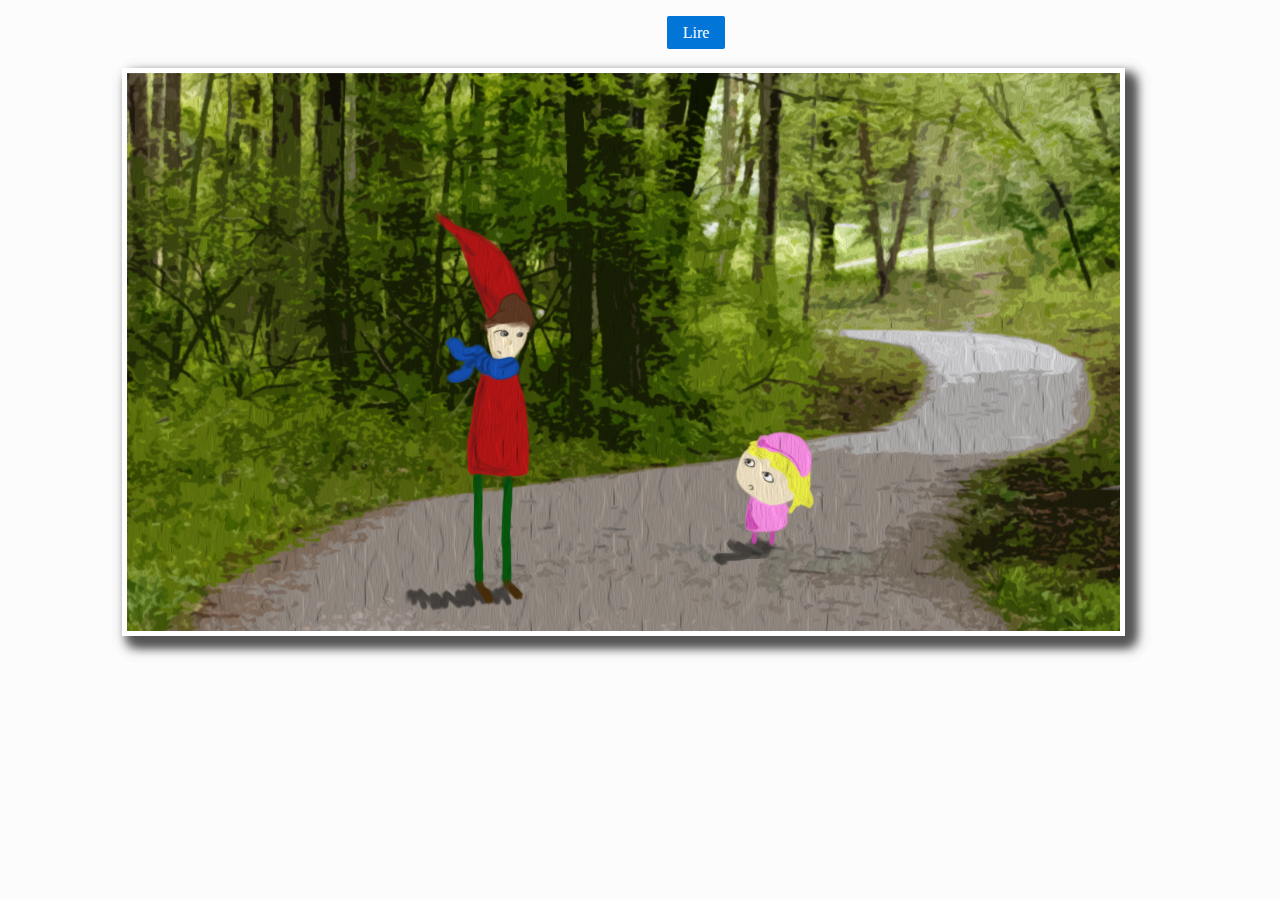
==== index.html @ a67bf247 "ajout dialogue trames finales" ====
<!DOCTYPE html>
<!--[if lt IE 7 ]> <html lang="en" class="ie6"> <![endif]-->
<!--[if IE 7 ]>    <html lang="en" class="ie7"> <![endif]-->
<!--[if IE 8 ]>    <html lang="en" class="ie8"> <![endif]-->
<!--[if IE 9 ]>    <html lang="en" class="ie9"> <![endif]-->
<!--[if !IE]><!-->
<html lang="en">
<!--<![endif]-->
<html>

<head>
  <meta charset="UTF-8">
  <meta name="viewport" content="width = 1050, user-scalable = no" />

  <title>Le Carnet de Voyage de l'Oncle Ernest</title>

  <link href='https://fonts.googleapis.com/css?family=Kurale' rel='stylesheet' type='text/css'>

  <script type="text/javascript" src="assets/lib/turnjs4/extras/jquery.min.1.7.js"></script>
  <script type="text/javascript" src="assets/lib/turnjs4/extras/modernizr.2.5.3.min.js"></script>
  <script type="text/javascript" src="assets/lib/turnjs4/extras/jquery.mousewheel.min.js"></script>
  <script type="text/javascript" src="assets/lib/turnjs4/extras/modernizr.2.5.3.min.js"></script>
  <script type="text/javascript" src="assets/lib/turnjs4/lib/hash.js"></script>
  <script type="text/javascript" src="assets/lib/turnjs4/lib/turn.min.js"></script>
  <script type="text/javascript" src="assets/lib/paper-core.min.js"></script>
  <script type="text/javascript" src="assets/lib/paper-full.min.js"></script>
  <script type="text/javascript" src="assets/lib/jquery-ui.min.js"></script>

  <script type="text/javascript" src="assets/js/textPage.js"></script>
  <script type="text/javascript" src="assets/js/syntheseTrame.js"></script>
  <script type="text/javascript" src="assets/js/syntheseTrameFinal.js"></script>
  <script type="text/javascript" src="assets/js/synthesePage.js"></script>

  <script type="text/javascript" src="assets/js/soufflePoussiere.js"></script>
  
  <script type="application/javascript" src="assets/lib/headtrackr.min.js"></script>
  <script type="text/javascript" src="assets/js/photoBAM.js"></script>
  <script type="application/javascript" src="assets/lib/volume-meter.js"></script>
  
  <script type="application/javascript" src="assets/lib/annyang.min.js"></script>
  
  <link rel="stylesheet" href="assets/css/main.css">
</head>

<body>

  <div id="story">
    <audio id="audio" controls="controls">
      <source id="mp3Source" src="" type="audio/mpeg"></source>
      Your browser does not support the audio format.
    </audio>

    <div id="menu">
      <a id="btnStart" href="#">Lire</a>
      <div id="panier">
        <img id="tartePan" class="alPan" src="assets/pages/page_2/tarte.png">
        <img id="cremePan" class="alPan" src="assets/pages/page_3/creme.png">
        <img id="sucrePan" class="alPan" src="assets/pages/page_4/sucre.png">
        <img id="cacaoPan" class="alPan" src="assets/pages/page_5/cacao.png">
      </div>
    </div>

    <div id="cycler">
      <img class="active" src="assets/trames/trame1.png">
      <img src="assets/trames/trame2.png">
      <img src="assets/trames/trame3.png">
    </div>

    <div id="clic_carton"></div>

    <div class="flipbook-viewport">
      <div class="container">
        <div class="flipbook">
          <div style="background-image:url(assets/bookCover.png)"></div>
          <div style="background-image:url(assets/pages/page_1/page1.1.png)"></div>
          
          <div style="background-image:url(assets/pages/page_1/page1.2.png)"></div>
          
          <div style="background-image:url(assets/pages/page_2/page2.1.png)">
          	<img id="tarte" class="al" src="assets/pages/page_2/tarte.png">
          </div>
          
          <div style="background-image:url(assets/pages/page_2/page2.2.png)">
            <img id="cactus" class="ui-widget-content" src="assets/pages/page_2/cactus1.png">
            <img id="cactus_coupe" src="assets/pages/page_2/cactus2.png">
            <img id="stick" class="ui-widget-content" src="assets/pages/page_2/stick.png">
          </div>
          
          <div style="background-image:url(assets/pages/page_3/page3.1.png)"></div>
          
          <div style="background-image:url(assets/pages/page_3/page3.2.png)">
            <canvas id="canvas_clapclap"></canvas>
            <img id="clapclap" src="assets/pages/page_3/clapclap.png">
          	<img id="creme" class="al" src="assets/pages/page_3/creme.png">
          </div>
          
          <div style="background-image:url(assets/pages/page_4/page4.1.png)">
          	<img id="sucre" class="al" src="assets/pages/page_4/sucre.png">
          </div>
          
          <div style="background-image:url(assets/pages/page_4/page4.2.png)">
            <img id="bam" src="assets/pages/page_4/BAM.png">
            <img id="petitApp" src="assets/pages/page_4/petitApp2.png">
            <canvas id="appareil" width="200" height="300"></canvas>
            <canvas id="compare" width="320" height="240" style="display:none"></canvas>
            <video id="vid" autoplay loop width="320" height="240"></video>
            <canvas id="overlay" width="320" height="240"></canvas>
            <canvas id="snapshot" width="320" height="240"></canvas>
            <img id="mask" src="assets/pages/page_4/helmet.png" style="display:none;">
            <img id="bam" src="assets/pages/page_4/BAM.png" style="display:none;">
          </div>
          
          <div style="background-image:url(assets/pages/page_5/page5.1.png)">
          	<img id="cacao" class="al" src="assets/pages/page_5/cacao.png">
          </div>
          
          <div style="background-image:url(assets/pages/page_5/page5.2.png)">
            <img id="gladyss_laby" src="assets/pages/page_5/GladyssLaby.png">
          </div>
          
          <div style="background-image:url(assets/pages/page_6/page6.1.png)">
            <img id="miam" src="assets/pages/page_6/finaltarte.png">
            
          </div>
          
          <div style="background-image:url(assets/pages/page_6/page6.2.png)">
            <img id="key" src="assets/pages/page_6/key.png">
            <img id="tonton" src="assets/pages/page_6/oncle.png">
            <img id="ninja" src="assets/pages/page_6/ninja.png">
          </div>
          
        </div>
      </div>
    </div>

    <div id="divsubtitles">
      <p id="sub"></p>
    </div>
  </div>
  
  <canvas id="clone" width="320" height="240"></canvas>

  <script type="text/javascript" src="assets/js/basic.js"></script>

	<script type="text/paperscript" canvas="canvas_clapclap">
		var path;

		tool.minDistance = 20;

		function onMouseDown(event) {
			if (path) {
				path.selected = false;
			};
			path = new Path();
			path.strokeColor = 'black';
			path.fullySelected = true;
		}

		function onMouseDrag(event) {
			path.add(event.point);
		}

		function onMouseUp(event) {
			path.selected = false;
			path.smooth();
		}
	</script>

  <script type="text/javascript">
    function cycleImages(idNextTrame) {
      var $active = $('#cycler .active');

      // var $next = ($active.next().length > 0) ? $active.next() : $('#cycler img:first');
      var $next = ($active.next().length > 0) ? $active.next() : $('#cycler').fadeOut();
      $next.css('z-index', 2); //move the next image up the pile

      $active.fadeOut(1500, function () { //fade out the top image
        $active.css('z-index', 1).show().removeClass('active'); //reset the z-index and unhide the image
        $next.css('z-index', 3).addClass('active'); //make the next image the top one
        speakTrame(idNextTrame, 0, utterance);
      });

      if (!($active.next().length > 0)) {
        $('.flipbook').fadeIn();
        loadApp();
      }
    }

    function loadApp() {
      $('.flipbook').turn({
        width: 922,
        height: 600,
        elevation: 0,
        gradients: true,
        autoCenter: true,
      });

      $('.flipbook').bind('turned', function (event, page, view) {
        console.log('Page: ' + page);

        if (page === 2) {
          if(finLivre){
            pourAliment();
          }else{
            dialPage(0);
          }
        }

        if (page === 4) {
          // premiere partie du dialogue de la page 2
          dialPage(1);
          
          if(finLivre){
            pourAliment();
          } else {
            if ($('#cactus').css('display') !== 'none') {
              $(".flipbook").turn("disable", true);

              $('#stick').draggable();

              $('#cactus').droppable({
                drop: function (event, ui) {
                  $(this).fadeOut();
                  $('#stick').fadeOut();
                  $(".flipbook").turn("disable", false);
                  dialPage(3);
                }
              });
            }
          }
        }

	    if (page === 6) {
        if(finLivre){
          // TODO
          pourAliment();
        } else {
          $(".flipbook").turn("disable", true);

          dialPage(4);
    //	    	$('#canvas_clapclap').fadeIn('slow');
          $('#clapclap').hover(function(){
            $(this).effect('shake');
            $(this).css('opacity','1');
          });
        }
	    }
        
      if(page === 8){
        if(finLivre){
          // TODO
          pourAliment();
        }else{
          $(".flipbook").turn("disable", true);

          dialPage(7);      
        }
      }
        
      if (page === 10) {
        if(finLivre){
          // TODO
          pourAliment();
        } else {
          $(".flipbook").turn("disable", true);
          dialPage(11);
          var i = 0;

          if (annyang) {

            var laby = [
              {direction: 'right', top: '11em', left: '18em'},
              {direction: 'down', top: '18em', left: '18em'},
              {direction: 'left', top: '18em', left: '4em'},
              {direction: 'down', top: '22em', left: '4em'},
              {direction: 'right', top: '22em', left: '11em'},
              {direction: 'down', top: '32em', left: '10em'},
            ];

            var commands = {
              'Left': function() {
                if (i === 2) {
                  $('#gladyss_laby').fadeOut();
                  $('#gladyss_laby').css('top', laby[i].top).css('left', laby[i].left).fadeIn();
                  i++;
                }
              },

              'Right': function() {
                if (i === 0) {
                  $('#gladyss_laby').fadeOut();
                  $('#gladyss_laby').css('top', laby[i].top).css('left', laby[i].left).fadeIn();
                  i++;
                  dialPage(12);
                }

                if (i === 4) {
                  $('#gladyss_laby').fadeOut();
                  $('#gladyss_laby').css('top', laby[i].top).css('left', laby[i].left).fadeIn();
                  i++;
                }
              },

              'Down': function() {
                if (i === 1) {
                  $('#gladyss_laby').fadeOut();
                  $('#gladyss_laby').css('top', laby[i].top).css('left', laby[i].left).fadeIn();
                  i++;
                }

                if (i === 3) {
                  $('#gladyss_laby').fadeOut();
                  $('#gladyss_laby').css('top', laby[i].top).css('left', laby[i].left).fadeIn();
                  i++;
                }

                if (i === 5) {
                  $('#gladyss_laby').fadeOut();
                  $('#gladyss_laby').css('top', laby[i].top).css('left', laby[i].left).fadeIn();
                  i++;
                  // gladyss est arrivée
  //                dialPage(12);
                }
              },
            };
            annyang.addCommands(commands);
            annyang.start();
          }
        }
      }
        
        if(page === 12){
          if(finLivre){
            if(panier.length === 4){
              $(".flipbook").turn("disable", true);
              
              // todo faire apparaitre tarte
              $('#miam').fadeIn();
              
              dialPage(14);
              
              $('#key').draggable();

              $('#ninja').droppable({
                drop: function (event, ui) {
                  $(this).hide();
                  $(this).css('opacity', '1');
                  $(this).fadeIn();
                  $('#tonton').fadeIn();
                  $('#key').fadeOut();
                  dialPage(15);
                }
              });
            }
          } else {
            $(".flipbook").turn("disable", true);

            dialPage(13);
          }
        }
        
      });
    }

    $('#clic_carton').click(function () {
      $(this).hide();
      cycleImages(2);
    });

    $(document).ready(function () {
      // setInterval('cycleImages()', 7000);
      // loadApp();
    });

    function majSubtitles(text, quiParle) {
      $('#sub').text(quiParle + ' : ' + text);
    }

    var utterance = new SpeechSynthesisUtterance();
    
    var finLivre = false;
    
    var panier = [];
    var tabImgAl = [];

    window.onload = function () {
      window.speechSynthesis.onvoiceschanged = function () {
        // affiche les voix dispo de Google
        //        window.speechSynthesis.getVoices().forEach(function (voice) {
        //          console.log(voice.name, voice.default ? '(default)' : '');
        //        });
        utterance.voice = window.speechSynthesis.getVoices()[7];
        utterance.lang = "fr-FR";
        //        console.log(window.speechSynthesis.getVoices());
      }
      $('#btnStart').on('click', function () {
        speakTrame(0, 0, utterance);
        $(this).hide();
        $(this).off('click');
        //                cycleImages();
      });
      
      tabImgAl = $('.al');
    }
    $('#canvas_clapclap').hide();
    
    function cloneCanvas(oldCanvas) {

      //create a new canvas
      var newCanvas = document.createElement('canvas');
      var context = newCanvas.getContext('2d');

      //set dimensions
      newCanvas.width = oldCanvas.width;
      newCanvas.height = oldCanvas.height;

      //apply the old canvas to the new one
      context.drawImage(oldCanvas, 0, 0);

      //return the new canvas
      return newCanvas;
    }
  </script>
</body>

</html>
---- assets/css/main.css ----
/* Basic sample */

* {
    margin: 0;
    padding: 0;
}

body {
    overflow: hidden;
    background-color: #fcfcfc;
}

.flipbook-viewport {
    overflow: hidden;
    width: 100%;
    height: 100%;
}

.flipbook-viewport .container {
    position: absolute;
    top: 50%;
    left: 50%;
    margin: auto;
}

.flipbook-viewport .flipbook {
	display: none;
    width: 922px;
    height: 600px;
    left: -461px;
    top: -300px;
}

.flipbook-viewport .page {
    width: 461px;
    height: 600px;
    background-repeat: no-repeat;
    background-size: 100% 100%;
}

.flipbook-viewport .page img {
    -webkit-touch-callout: none;
    -webkit-user-select: none;
    -khtml-user-select: none;
    -moz-user-select: none;
    -ms-user-select: none;
    user-select: none;
    margin: 0;
}

#divsubtitles {
    position: absolute;
    top: 90%;
    left: 20%;
    z-index: 3;
    font-family: 'Kurale', serif;
    font-size: large;
}

#tarte {
	position: absolute;
	max-width: 10%;
	top: 33em;
    left: 25em;
}

#cactus {
    position: absolute;
    top: 13em;
    left: 10em;
}

#cactus_coupe {
    position: absolute;
    top: 13em;
    left: 10em;
}

#stick {
    position: absolute;
    top: 27em;
    left: 17em;
}

#stick:hover {
    cursor: pointer;
}

#creme {
	position: absolute;
    top: 24em;
    left: 22em;
    max-width: 10%;
}

#sucre {
	position: absolute;
    max-width: 10%;
    top: 9em;
    left: 15em;
}

#cacao {
	position: absolute;
    max-width: 10%;
    top: 13em;
    left: 10em;
}

#cycler {
  position: relative;
  z-index: -1;
}

#cycler img, #cycler div {
  position: absolute;
  z-index: -3;

  box-shadow: 8px 8px 12px #555;
  max-width: 90%;
  margin: 10px;
  border: 5px solid #fff;
  max-width: 85%;
}

#story {
    margin-left: 7em;
}

#cycler img.active {
  z-index: -2;
}

#cycler div.active {
  z-index: -2;
}

#menu {
    margin-top: 1.5em;
    margin-bottom: 1em;
    text-align: center;
}

#menu a {
    text-decoration: none;
    cursor: pointer;
    color: #fff;
    background-color: #0275d8;
    border-color: #0275d8;
    border-radius: 2px;
    padding: 0.5em 1em 0.5em 1em;
}

#clic_carton {
	position: absolute;
	top: 70%;
	left: 32%;
	background-color: rgba(0,0,0,0);
	width: 10em;
	height: 7em;
	z-index: 3;
}

#clic_carton:hover {
	cursor: pointer;
}

#canvas_clapclap {
	position: absolute;
	background-color: white;
	width: 250px;
	height: 150px;
	border: 1px solid black;
	z-index: 10;
  top: 31%;
  left: 50%;
}

#clapclap {
  position: absolute;
  opacity: 0.4;
  top: 13em;
  left: 4em;
}

#audio {
  display: none;
}

#clapclap:hover {
	opacity: 1;
  	cursor: pointer;
}

#bam {
  position: absolute;
  display: none;
  top: 20em;
  left: 4em;
}
#petitApp{
  position: absolute;
  display: none;
  top: 25em;
  left: 10em;
}

#appareil{
  position: absolute;
  left: 12em;
  top: 3em;
}

#vid, #snapshot{
  position: absolute;
  top: 5em;
  left: 5em;
}

#snapshot_btn {
  display: none;
  position: absolute;
  left: 15em;
  top: 3em;
}

#gladyss_laby {
	position: absolute;
	top: 11em;
	left: 11em;
}

#panier, #miam, #key, #tonton{
  display: none;
}

#miam {
  position: absolute;
  top: 24em;
  max-width: 35%;
  left: 18em;
}

#key {
  position: absolute;
  cursor: pointer;
  max-width: 25%;
  top: 17em;
  left: 9em;
}

#ninja{
  position: absolute;
  top: 6.2em;
  left: 1em;
  opacity: 0;
}

#tonton {
  position: absolute;
  top: 20em;
  left: 2em;
}

.alPan{
  max-width: 5%;
  margin-right: 1em;
  opacity: 0.3;
  border: 5px solid #fff;
  box-shadow: 8px 8px 12px #555;
}

#clone {
  display: none;
}
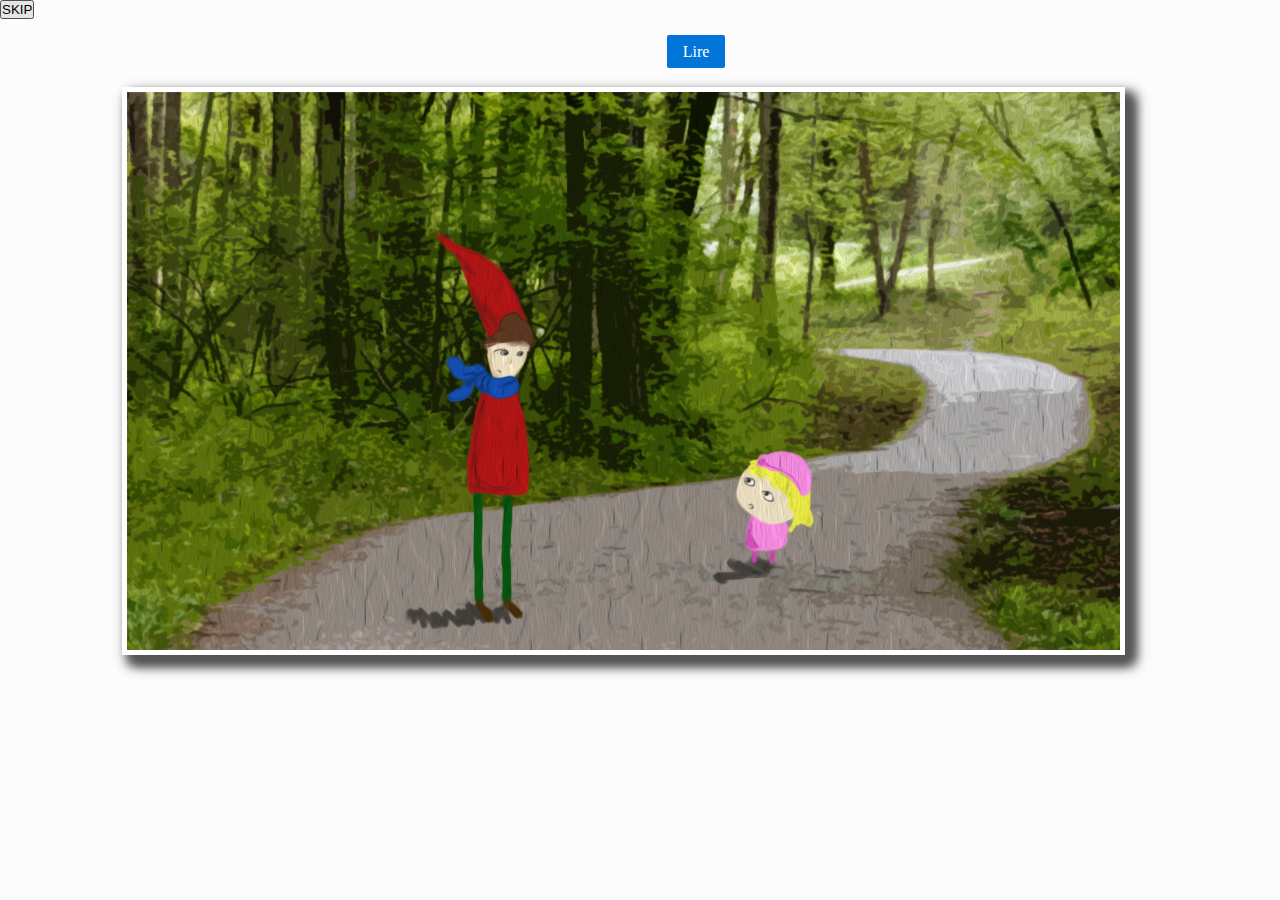
==== commit 21d124e0: "add button skip" ====
--- a/index.html
+++ b/index.html
@@ -43,7 +43,9 @@
 </head>
 
 <body>
-
+  
+  <button id="btnSkip">SKIP</button>
+  
   <div id="story">
     <audio id="audio" controls="controls">
       <source id="mp3Source" src="" type="audio/mpeg"></source>
@@ -172,11 +174,11 @@
 
       // var $next = ($active.next().length > 0) ? $active.next() : $('#cycler img:first');
       var $next = ($active.next().length > 0) ? $active.next() : $('#cycler').fadeOut();
-      $next.css('z-index', 2); //move the next image up the pile
+      $next.css('z-index', -2); //move the next image up the pile
 
       $active.fadeOut(1500, function () { //fade out the top image
-        $active.css('z-index', 1).show().removeClass('active'); //reset the z-index and unhide the image
-        $next.css('z-index', 3).addClass('active'); //make the next image the top one
+        $active.css('z-index', -3).show().removeClass('active'); //reset the z-index and unhide the image
+        $next.css('z-index', -1).addClass('active'); //make the next image the top one
         speakTrame(idNextTrame, 0, utterance);
       });
 
@@ -196,7 +198,7 @@
       });
 
       $('.flipbook').bind('turned', function (event, page, view) {
-        console.log('Page: ' + page);
+//        console.log('Page: ' + page);
 
         if (page === 2) {
           if(finLivre){
@@ -400,6 +402,10 @@
         //                cycleImages();
       });
       
+      $('#btnSkip').on('click', function() {
+        skip();
+      });
+      
       tabImgAl = $('.al');
     }
     $('#canvas_clapclap').hide();
@@ -420,6 +426,11 @@
       //return the new canvas
       return newCanvas;
     }
+    
+    function skip(){
+      $('.flipbook').fadeOut('slow');
+      dialPage(15);
+    }
   </script>
 </body>
 
--- a/assets/css/main.css
+++ b/assets/css/main.css
@@ -272,4 +272,8 @@
 
 #clone {
   display: none;
+  top: 9em;
+  z-index: 10;
+  left: 31em;
+  position: absolute;
 }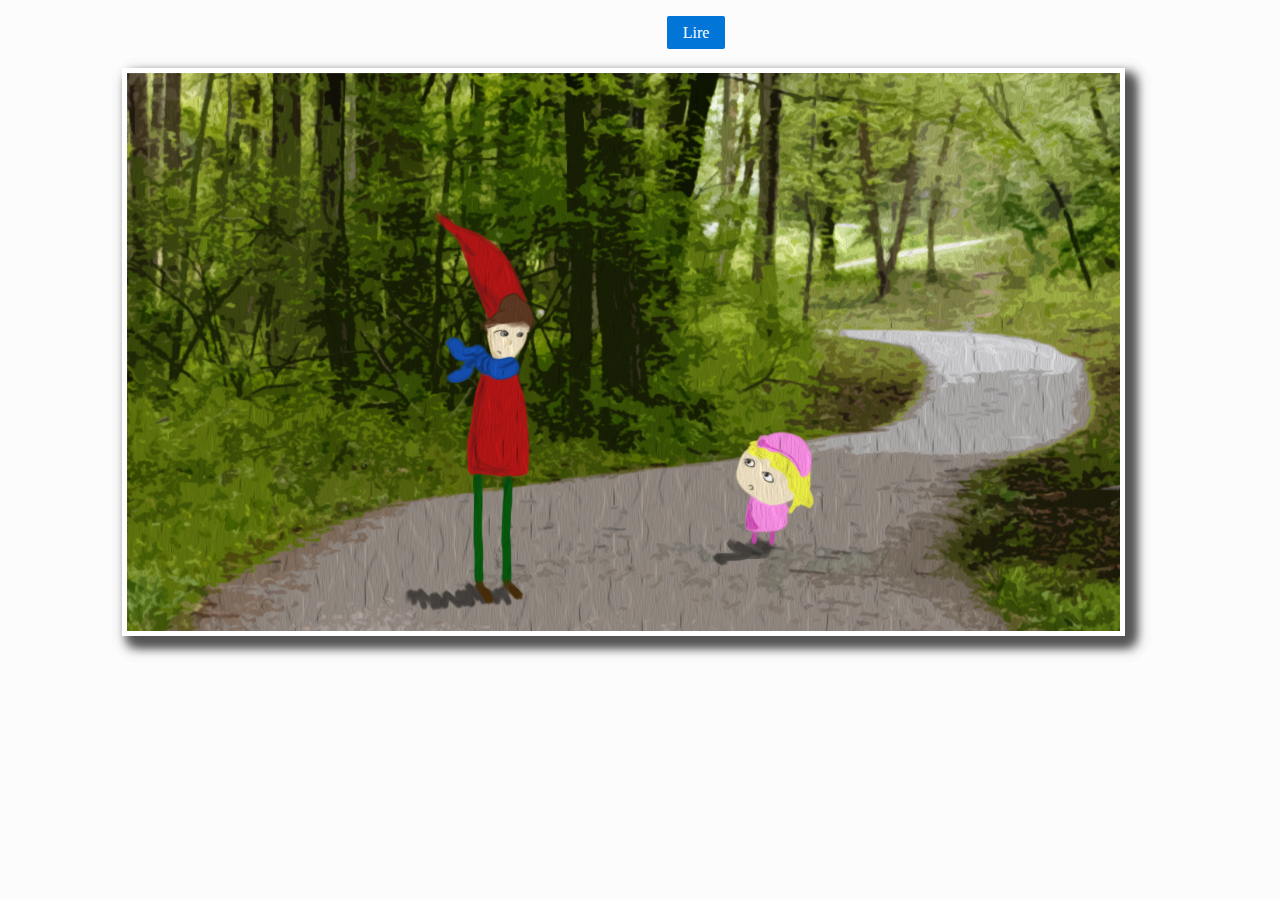
==== commit 17e5e8c4: "the final commit" ====
--- a/index.html
+++ b/index.html
@@ -44,7 +44,7 @@
 
 <body>
   
-  <button id="btnSkip">SKIP</button>
+<!--  <button id="btnSkip">SKIP</button>-->
   
   <div id="story">
     <audio id="audio" controls="controls">
@@ -138,9 +138,9 @@
     <div id="divsubtitles">
       <p id="sub"></p>
     </div>
+    <canvas id="clone" width="320" height="240"></canvas>
   </div>
   
-  <canvas id="clone" width="320" height="240"></canvas>
 
   <script type="text/javascript" src="assets/js/basic.js"></script>
 
@@ -179,12 +179,18 @@
       $active.fadeOut(1500, function () { //fade out the top image
         $active.css('z-index', -3).show().removeClass('active'); //reset the z-index and unhide the image
         $next.css('z-index', -1).addClass('active'); //make the next image the top one
-        speakTrame(idNextTrame, 0, utterance);
+        if(!finLivre){
+          speakTrame(idNextTrame, 0, utterance);
+        }else{
+          console.log('fin');
+        }
       });
-
-      if (!($active.next().length > 0)) {
-        $('.flipbook').fadeIn();
-        loadApp();
+      
+      if(!finLivre){
+        if (!($active.next().length > 0)) {
+          $('.flipbook').fadeIn();
+          loadApp();
+        }
       }
     }
 
@@ -293,7 +299,6 @@
                   $('#gladyss_laby').fadeOut();
                   $('#gladyss_laby').css('top', laby[i].top).css('left', laby[i].left).fadeIn();
                   i++;
-                  dialPage(12);
                 }
 
                 if (i === 4) {
@@ -321,7 +326,7 @@
                   $('#gladyss_laby').css('top', laby[i].top).css('left', laby[i].left).fadeIn();
                   i++;
                   // gladyss est arrivée
-  //                dialPage(12);
+                  dialPage(12);
                 }
               },
             };
--- a/assets/css/main.css
+++ b/assets/css/main.css
@@ -109,7 +109,7 @@
 
 #cycler {
   position: relative;
-  z-index: -1;
+  /*z-index: -1;*/
 }
 
 #cycler img, #cycler div {
@@ -128,10 +128,6 @@
 }
 
 #cycler img.active {
-  z-index: -2;
-}
-
-#cycler div.active {
   z-index: -2;
 }
 
